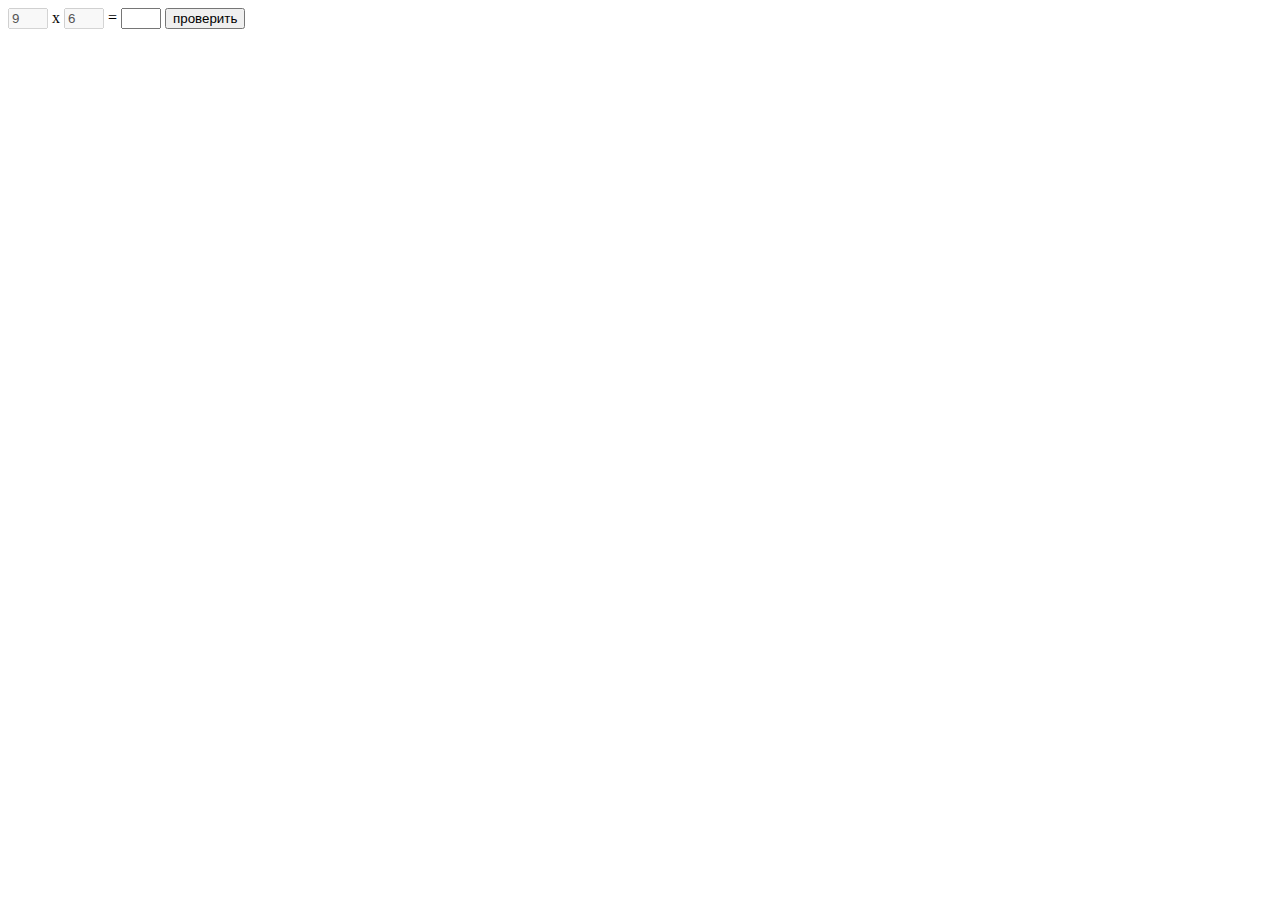
==== math/index.html @ fc9a878f "Add interactive multiplication table form example" ====
<!DOCTYPE html>
<html lang="en">
<head>
    <meta charset="UTF-8">
    <meta http-equiv="X-UA-Compatible" content="IE=edge">
    <meta name="viewport" content="width=device-width, initial-scale=1.0">
    <title>Таблица Умножения</title>
    <style>
        .number {
            width: 2rem;
        }
    </style>
</head>
<body>
    <div>
        <input class="number" id="mulA" value="0" disabled>
        x
        <input class="number" id="mulB" value="0" disabled>
        =
        <input class="number" id="input" pattern="\d\d?">
        <button id="submit">проверить</button>
    </div>
    <div id="results">
    </div>
</body>
<script>
    const mulA = document.getElementById("mulA")
    const mulB = document.getElementById("mulB")
    const button = document.getElementById("submit")
    const input = document.getElementById("input")
    const results = document.getElementById("results")

    const pairs = [];
    
    (function (pairs) {
        for (var i = 1; i <= 9; i++) {
            for (var j = 1; j <= 9; j++) {
                pairs.push([i, j])
            }
        }
    })(pairs);

    const popRandomPair = (pairs) => {
        index = Math.floor(Math.random() * pairs.length)
        pair = pairs.splice(index, 1)
        return pair[0]
    }

    const fillFormWithRandomValues = (pairs) => {
        const [a, b] = popRandomPair(pairs)
        mulA.value = a
        mulB.value = b
        input.value = ""
    }


    var processClick = () => {
        const r = parseInt(input.value);
        const a = parseInt(mulA.value);
        const b = parseInt(mulB.value);
        
        if (a * b == r) {
            fillFormWithRandomValues(pairs);
            input.style.backgroundColor = "null"
            const p = document.createElement("p")
            p.innerText = `${a} x ${b} = ${r}`
            results.appendChild(p);

        } else {
            input.style.backgroundColor = "pink"
        }
    }

    button.addEventListener("click", processClick)

    document.addEventListener(
        "DOMContentLoaded", 
        () => fillFormWithRandomValues(pairs),
    )
    
</script>
</html>
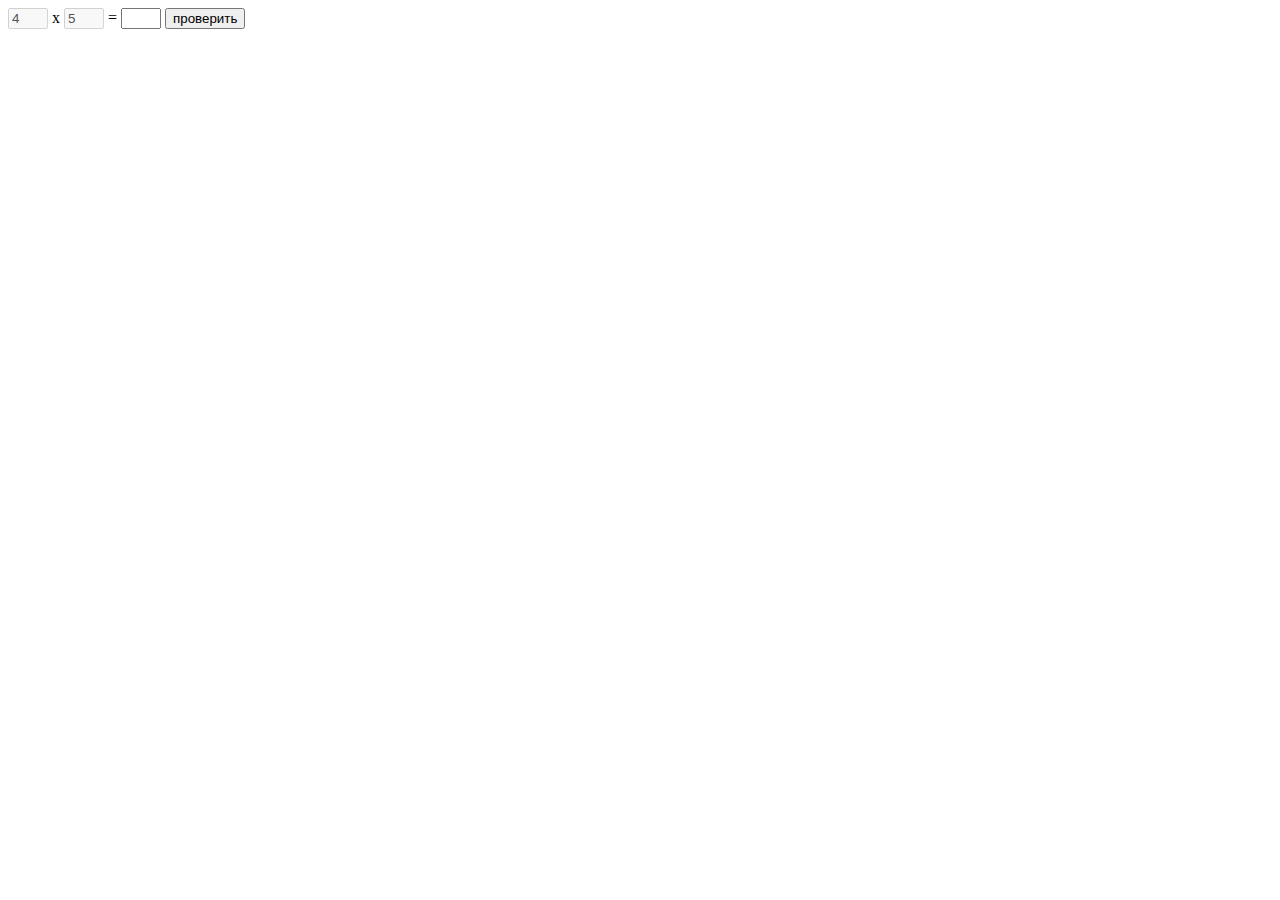
==== commit 2c03a1ae: "Update math" ====
--- a/math/index.html
+++ b/math/index.html
@@ -31,19 +31,21 @@
     const results = document.getElementById("results")
 
     const pairs = [];
+    let done = false;
     
     (function (pairs) {
-        for (var i = 1; i <= 9; i++) {
-            for (var j = 1; j <= 9; j++) {
+        const minBound = 2
+        const maxBound = 9
+        for (var i = minBound; i <= maxBound; i++) {
+            for (var j = minBound; j <= maxBound; j++) {
                 pairs.push([i, j])
             }
         }
     })(pairs);
 
     const popRandomPair = (pairs) => {
-        index = Math.floor(Math.random() * pairs.length)
-        pair = pairs.splice(index, 1)
-        return pair[0]
+        const index = Math.floor(Math.random() * pairs.length)
+        return pairs.splice(index, 1)[0]
     }
 
     const fillFormWithRandomValues = (pairs) => {
@@ -55,16 +57,25 @@
 
 
     var processClick = () => {
-        const r = parseInt(input.value);
-        const a = parseInt(mulA.value);
-        const b = parseInt(mulB.value);
+        if (done) return
+
+        const r = parseInt(input.value)
+        const a = parseInt(mulA.value)
+        const b = parseInt(mulB.value)
         
         if (a * b == r) {
-            fillFormWithRandomValues(pairs);
-            input.style.backgroundColor = "null"
+            if (pairs.length == 0) {
+                const h1 = document.createElement("h1")
+                h1.innerText = "Молодец, всё решил!"
+                results.insertBefore(h1, results.firstChild)
+                done = true
+                return
+            }
+            fillFormWithRandomValues(pairs)
+            input.style.backgroundColor = null
             const p = document.createElement("p")
             p.innerText = `${a} x ${b} = ${r}`
-            results.appendChild(p);
+            results.insertBefore(p, results.firstChild)
 
         } else {
             input.style.backgroundColor = "pink"
